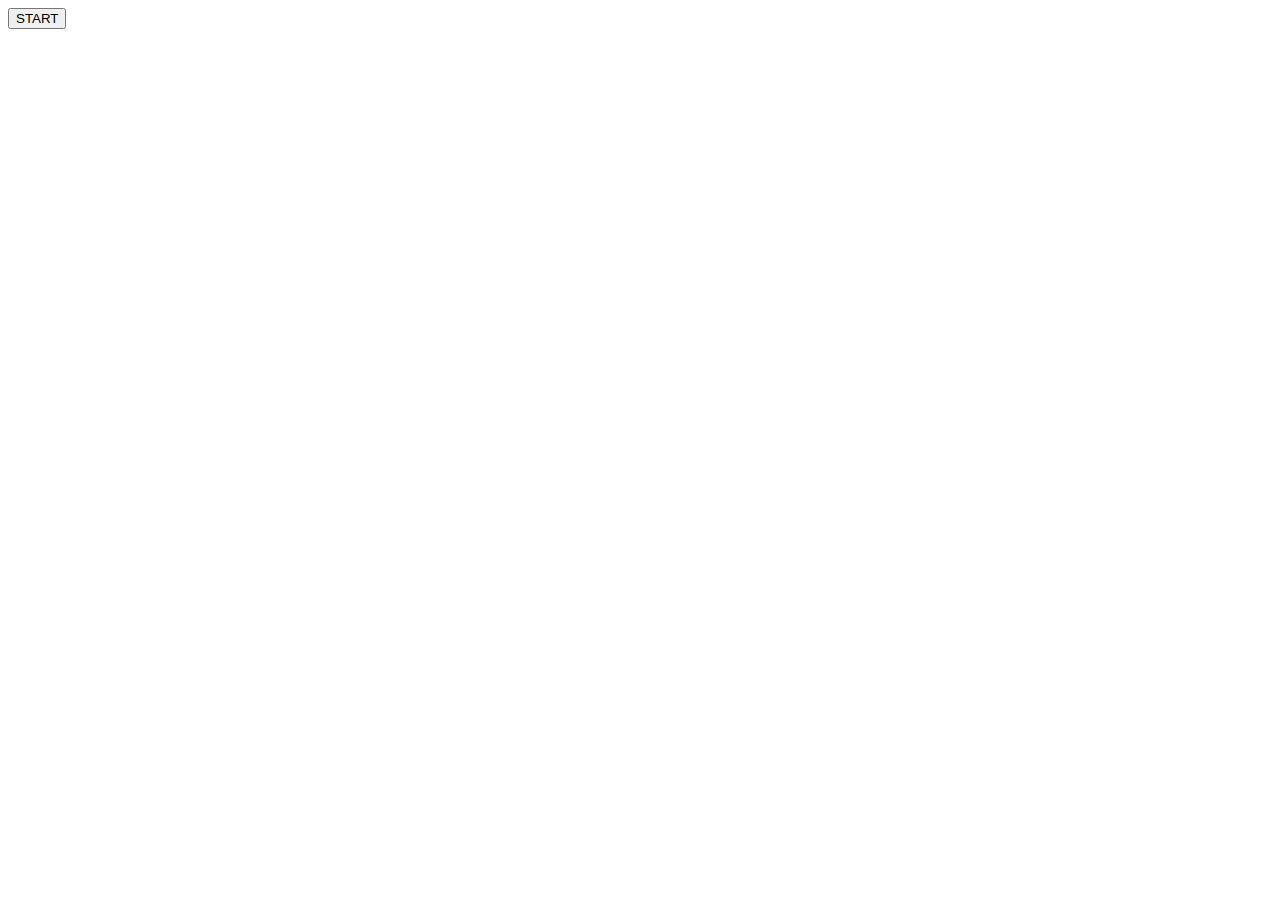
==== index.html @ adf57d1d "initial pages" ====
<!DOCTYPE html>
<html lang="en">
  <head>
    <meta charset="UTF-8" />
    <meta name="viewport" content="width=device-width, initial-scale=1.0" />
    <link rel="stylesheet" href="./styles/index.css" />
    <title>DOOM Quiz</title>
  </head>
  <body>
    <section class="wrap">
      <button>START</button>
    </section>
    <script type="module" src="./scripts/index.js"></script>
  </body>
</html>
---- styles/index.css ----
@import url('./reset.css');
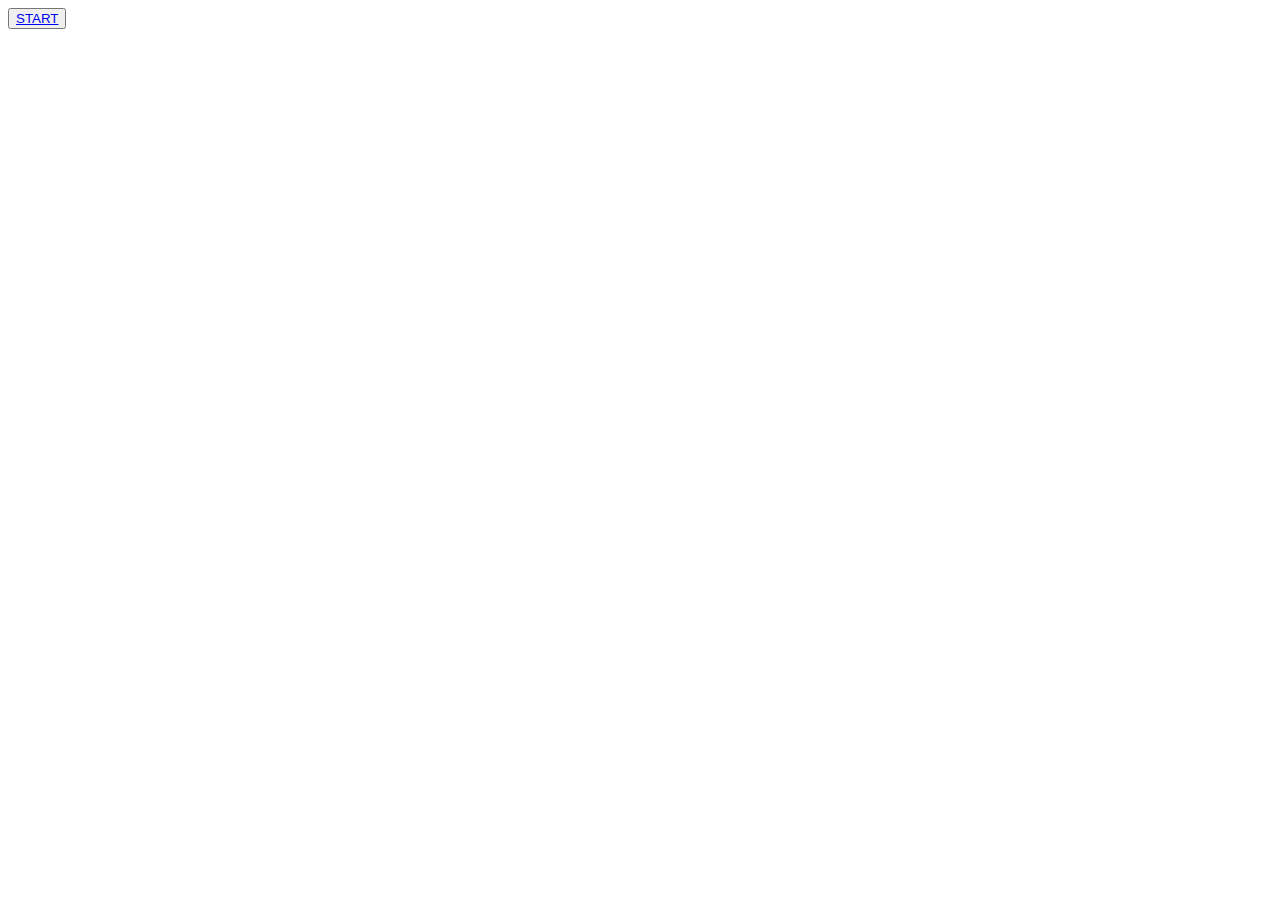
==== commit 6d43db16: "feat: link `index.html` and `quiz.html`" ====
--- a/index.html
+++ b/index.html
@@ -8,7 +8,7 @@
   </head>
   <body>
     <section class="wrap">
-      <button>START</button>
+      <button><a href="quiz.html">START</a></button>
     </section>
     <script type="module" src="./scripts/index.js"></script>
   </body>
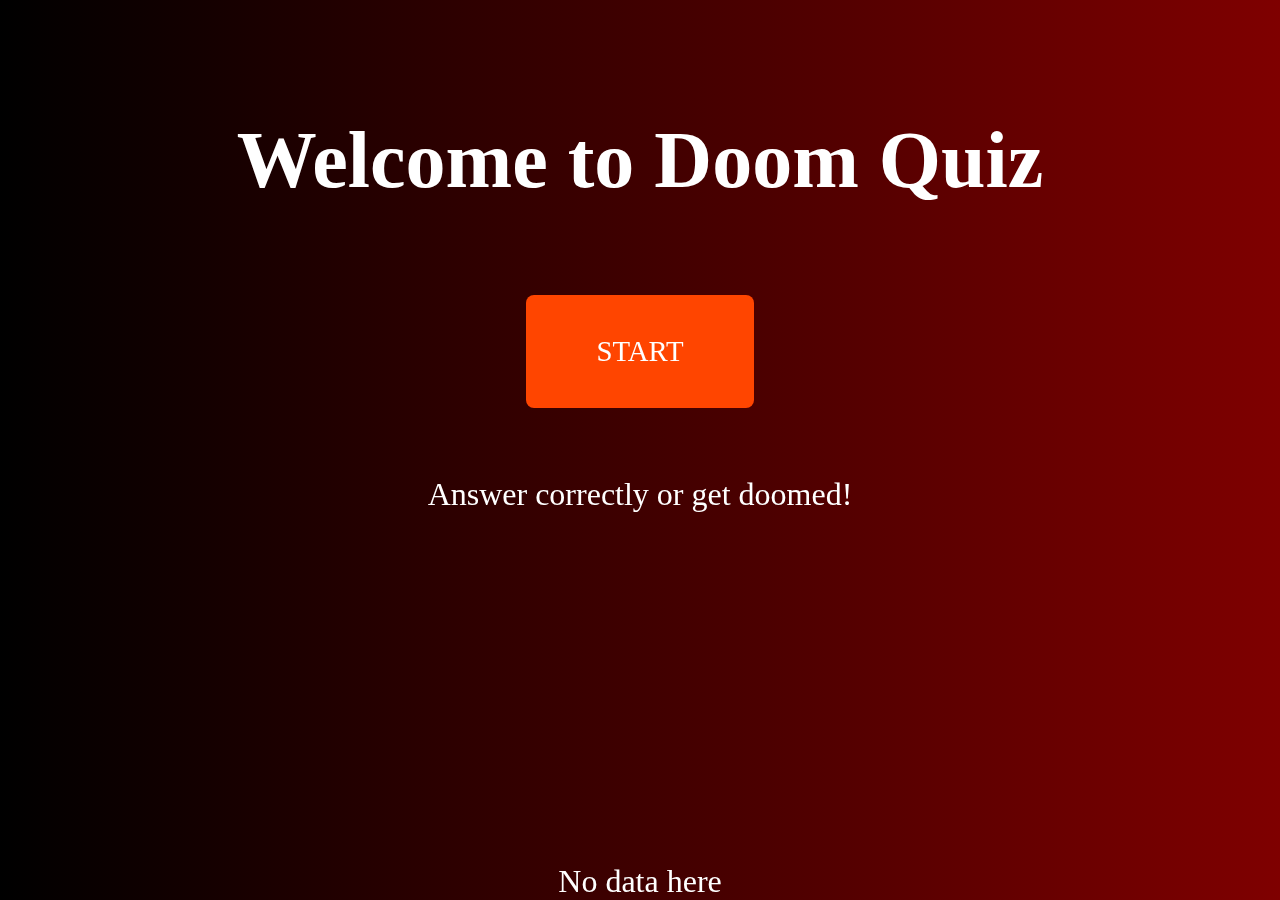
==== commit 220097bf: "chore: comments on code" ====
--- a/index.html
+++ b/index.html
@@ -3,13 +3,41 @@
   <head>
     <meta charset="UTF-8" />
     <meta name="viewport" content="width=device-width, initial-scale=1.0" />
+    <link
+      rel="stylesheet"
+      href="https://cdnjs.cloudflare.com/ajax/libs/animate.css/4.1.1/animate.min.css"
+    />
     <link rel="stylesheet" href="./styles/index.css" />
     <title>DOOM Quiz</title>
   </head>
   <body>
+    <!-- Background video for the webpage, set to autoplay, loop, and muted -->
+    <video
+      src="./styles/spark-loop.mp4"
+      width="100%"
+      autoplay
+      loop
+      muted
+      class="flames"
+    ></video>
+    <!-- Main content section -->
     <section class="wrap">
-      <button><a href="quiz.html">START</a></button>
+      <!-- Heading displaying the welcome message -->
+      <h1 class="welcome">Welcome to Doom Quiz</h1>
+      <!-- Start button with animation class -->
+      <button
+        class="welcome-button animate__animated animate__infinite"
+        id="welcome-button"
+      >
+        START
+      </button>
+      <!-- Paragraph displaying a catchy phrase -->
+      <p id="quote">Answer correctly or get doomed!</p>
+      <!-- Div for displaying the rank of players -->
+      <div class="rank" id="rank"></div>
     </section>
+    <!-- Link to the JavaScript file, using type="module" for ES6 module support
+      which can do export and import for modularization -->
     <script type="module" src="./scripts/index.js"></script>
   </body>
 </html>
--- a/styles/index.css
+++ b/styles/index.css
@@ -1 +1,132 @@
-@import url('./reset.css');
+/* Importing reset.css to apply the base styles */
+@import url("./reset.css");
+
+/* Root pseudo-class for defining CSS variables */
+:root {
+  --primary-bg: linear-gradient(to right, #000000, #7f0000);
+  /* Darkened gradient background - black to dark red */
+  --secondary-bg: #3d0000;
+  /* Slightly darker secondary background color - dark red */
+  --accent-color: #ff4500;
+  /* Accent color - red-orange */
+  --text-color: #ffffff;
+  /* Text color - white */
+  --input-bg: #6b1a00;
+  /* Input background color - dark red/brown */
+  --input-border: #4c1200;
+  /* Input border color - slightly lighter than input background */
+  --box-shadow: 0 0 10px rgba(0, 0, 0, 0.3);
+  /* Box shadow for an elevated look */
+}
+
+/* Styling for the body element */
+body {
+  margin: 0;
+  padding: 0;
+  font-size: 2rem;
+  font-family: alice;
+
+  display: grid;
+  place-items: center;
+  color: var(--text-color);
+  background: var(--primary-bg);
+}
+
+/* Styling for the background video and main content wrapper */
+.flames,
+.wrap {
+  position: fixed;
+  min-width: 100%;
+  min-height: 100%;
+}
+
+.flames {
+  opacity: 0.4;
+  object-fit: cover;
+}
+
+/* Flexbox layout for the wrap class */
+.wrap {
+  display: flex;
+  flex-direction: column;
+  align-items: center;
+  justify-content: space-between;
+}
+
+/* Styling for welcome message */
+.welcome {
+  padding-top: 115px;
+  font-size: 5rem;
+  color: var(--text-color);
+}
+
+/* Styling for the start button */
+.welcome-button {
+  padding: 40px 70px;
+  background-color: var(--accent-color);
+  color: var(--text-color);
+  text-decoration: none;
+  border: none;
+  border-radius: 8px;
+  cursor: pointer;
+  transition: background-color 0.3s ease;
+  font-size: 1.8rem;
+}
+
+/* Hover effect for the start button */
+.welcome-button:hover {
+  background-color: #be3301;
+}
+
+/* Flexbox layout for the rank display */
+.rank {
+  display: flex;
+  flex-direction: row;
+  height: 20rem;
+  gap: 2rem;
+  align-items: flex-end;
+}
+
+/* Styling for individual rank bars */
+.rank__bar {
+  position: relative;
+  width: 5rem;
+  cursor: pointer;
+  display: flex;
+  justify-content: center;
+  align-items: center;
+  border-radius: 0.3rem;
+  color: var(--text-color);
+  background-color: var(--accent-color);
+  box-shadow: var(--box-shadow);
+}
+
+/* Pseudo-element for displaying player names on rank bars */
+.rank__bar::before {
+  content: attr(owner);
+  position: absolute;
+  top: 0;
+  width: 200%;
+  rotate: -45deg;
+  text-align: center;
+  word-wrap: break-word;
+}
+
+/* Responsive styles for smaller screen sizes */
+@media (max-width: 430px) {
+  .welcome {
+    font-size: 2rem;
+    font-family: sans-serif;
+    text-align: center;
+  }
+
+  body {
+    font-size: 1.5rem;
+    font-family: sans-serif;
+    text-align: center;
+  }
+
+  button {
+    font-family: sans-serif;
+  }
+}
